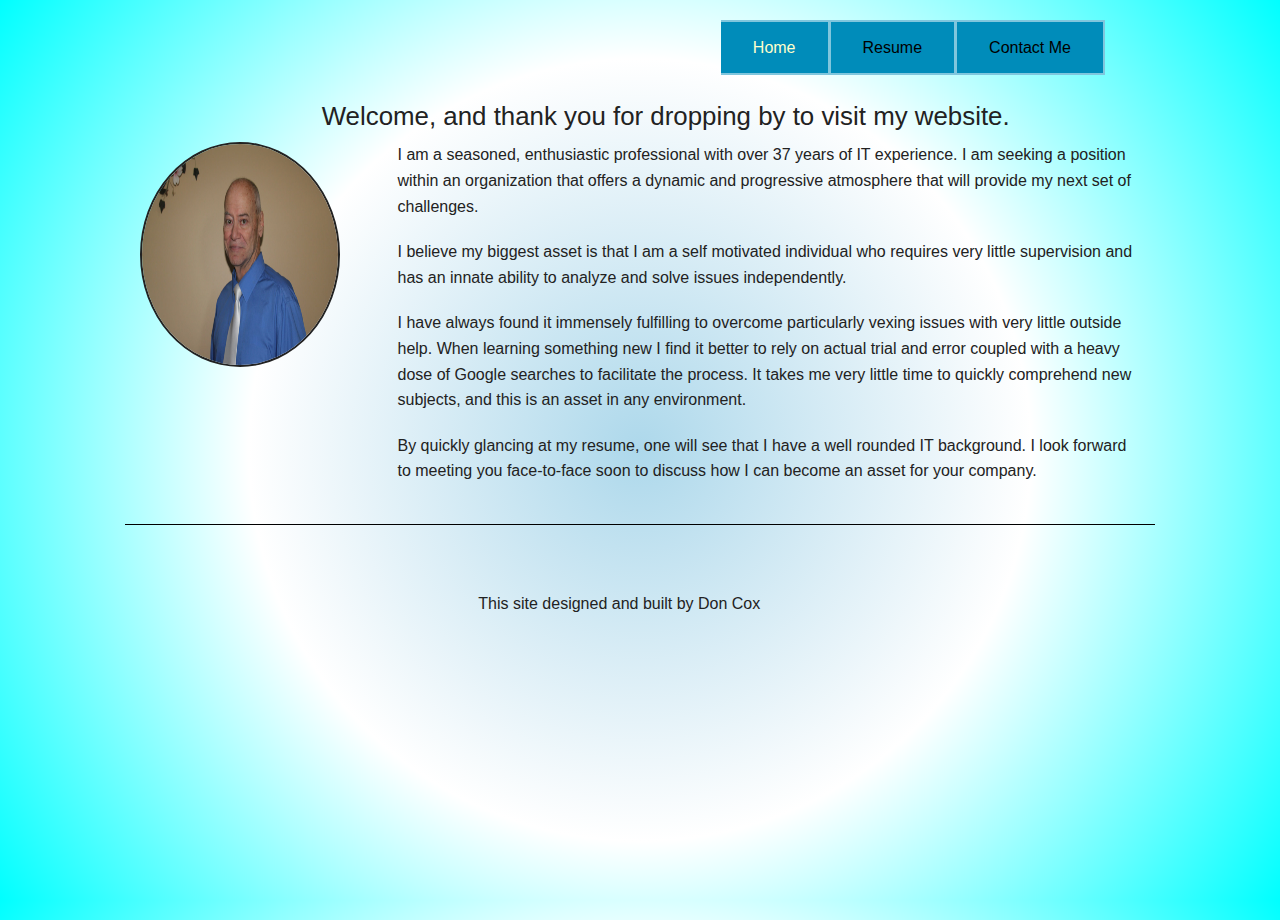
==== index.html @ eafe265c "Commit of resume built with zurb foundation." ====
<!doctype html>
<html class="no-js" lang="en">
  <head>
    <meta charset="utf-8" />
    <meta name="viewport" content="width=device-width, initial-scale=1.0" />
    <title>Don Cox</title>
    <link rel="stylesheet" href="css/normalize.css" />
    <link rel="stylesheet" href="css/foundation.css" />
    <link rel="stylesheet" href="css/my_style.css" />
    <script src="js/vendor/modernizr.js"></script>
  </head>
  <body>    
    <div class="row ft-nav">
        <div class="large-12 button-bar columns">
            <ul class="button-group large-offset-7">
                <li><a href="index.html" class="button selected">Home</a></li>
                <li><a href="resume.html" class="button ft-btn">Resume</a></li>
                <li><a href="contact.html" class="button ft-btn">Contact Me</a></li>
            </ul>
        </div>
    </div>
    
    <div class="row">
        <div id="message" class="columns large-12 large-offset-2 hide-for-small">
		<h4 id="fittext1">Welcome, and thank you for dropping by to visit my website.</h4
	</div> 
    </div>
    
    <div class="row ft-main">
        
        <div class="large-3 columns">
            <img class="ft-img" src="img/DonCox.jpg">
        </div>
        
        <div class="large-9 ft-para columns">
			
            <p>
                    I am a seasoned, enthusiastic professional with over 37 years of IT experience. I am seeking a position within
                    an organization that offers a dynamic and progressive atmosphere that will provide my next set of challenges.
            </p>
            <p>
                    I believe my biggest asset is that I am a self motivated individual who requires very little supervision and
                    has an innate ability to analyze and solve issues independently.
            </p>
            <p>
                    I have always found it immensely fulfilling to overcome particularly vexing issues with very little
                    outside help. When learning something new I find it better to rely on actual trial and error 
                    coupled with a heavy dose of Google searches to facilitate the process. It takes me very little time to 
                    quickly comprehend new subjects, and this is an asset in any environment.
            </p>
            <p>
                    By quickly glancing at my resume, one will see that I have a well rounded IT background. I look 
                    forward to meeting you face-to-face soon to discuss how I can become an asset for your company.
            </p>
	</div>
        
        <div class="row">
	  <div class="large-12 columns">
	      <hr>
	  </div>
	</div>
	<div class="row">
	  <div class="columns large-12 large-offset-4">
	      <footer class="ft-footr">
		<p>This site designed and built by Don Cox</p>
	      </footer>
	  </div>
	</div>
    </div>
        
    <script src="http://ajax.googleapis.com/ajax/libs/jquery/1.7.2/jquery.min.js"></script>
    <script type="text/javascript" src="js/vendor/jquery.js"></script>
    <script>
            $("#message").hide(3, function(){ $("#message").show("slow"); });
    </script>
    
    <script src="js/jquery.fittext.js"></script>
    <script type="text/javascript">
            $("#fittext1").fitText(3.75);
    </script>
    
  </body>
</html>
---- css/my_style.css ----
/*************
Global
*************/
body {
    background-image: radial-gradient(circle, rgb(173, 216, 235), rgb(255, 255, 255), aqua);
    font-family: Gibson, Helvetica Neue, sans-serif;
}
.ft-nav {
    margin-top: 20px;
}
hr {
    border-color: #000;
    height: 2px;
    width: auto;
}
.ft-btn {
    border: solid;
    color: #000;
    border-width: 2px;
}
.selected {
    border: solid;
    color: #ffffcc;
    border-width: 2px;
}
.ft-footr {
    margin-top: 45px;
}
/*********************
Page: Index
*********************/
.ft-main {
    margin-top: 30px;
}
/* Image */
.ft-img {
    height: 225px;
    width: 200px;
    border: solid;
    border-width: 2px;
    border-radius: 50%;
}

/***********************
Page: Resume
***********************/
.ft-hdr {
    text-align: center;
    margin-top: 20px;
}

.jcps_classes {
    margin-left: 20px;
}
/***************************
Page: Contact
***************************/
.ft-contact {
    margin-top: 35px;
}
.contact-info {
    list-style: none;
    padding: 0;
    margin: 0;
    font-size: 0.9em;
}
.contact-info a {
    display: block;
    min-height: 20px;
    background-repeat: no-repeat;
    background-size: 20px 20px;
    padding: 0 0 0 30px;
    margin: 0 0 10px;
    color: #000;
}
.contact-info li.phone a {
 background-image: url("../img/phone.png");
}
.contact-info li.mail a {
 background-image: url("../img/mail.png");
}
/* Media Queries */
@media screen and (max-width: 1025px) {
    .ft-img {
        height: 200px;
        width: 150px;
        margin-top: 30px;
        margin-left: 10%;
    }
    .ft-para {
        margin-top: 30px;
    }
    .welcome {
        text-align: center;
    }
    .ft-footr {
        text-align: center;
    }
}

@media screen
and (min-width: 768px )
and (max-width: 1023px) {
    .ft-img {
        margin-left: 10%;
    }
    .ft-para {
        max-width: 750px;
        margin-left: 3%;
        margin-right: 4%;
    }
    .ft-footr {
        margin-left: 10%;
    }
}   

@media screen
and (min-width: 319px )
and (max-width: 767px) {
    .ft-img {
        margin-left: 10%;
    }
    .ft-para {
        margin-left: 1%;
        margin-right: 2%;
    }
    .ft-footr {
        /*margin-left: 10%;*/
        margin: auto;
    }
}
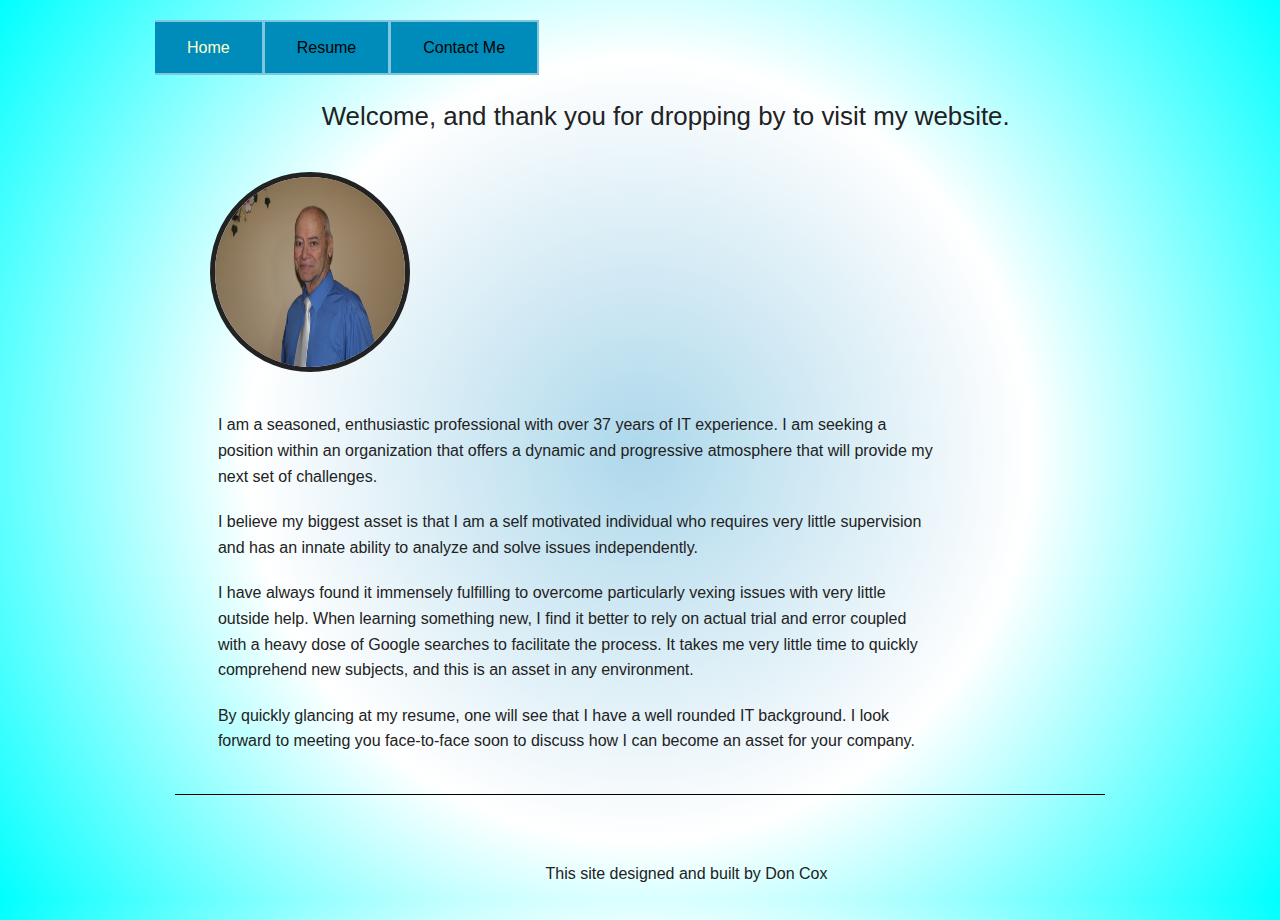
==== commit 6f43f9e4: "Cleaned up grammar and adjusted media queries" ====
--- a/index.html
+++ b/index.html
@@ -12,7 +12,7 @@
   <body>    
     <div class="row ft-nav">
         <div class="large-12 button-bar columns">
-            <ul class="button-group large-offset-7">
+            <ul class="button-group">
                 <li><a href="index.html" class="button selected">Home</a></li>
                 <li><a href="resume.html" class="button ft-btn">Resume</a></li>
                 <li><a href="contact.html" class="button ft-btn">Contact Me</a></li>
@@ -44,7 +44,7 @@
             </p>
             <p>
                     I have always found it immensely fulfilling to overcome particularly vexing issues with very little
-                    outside help. When learning something new I find it better to rely on actual trial and error 
+                    outside help. When learning something new, I find it better to rely on actual trial and error 
                     coupled with a heavy dose of Google searches to facilitate the process. It takes me very little time to 
                     quickly comprehend new subjects, and this is an asset in any environment.
             </p>
@@ -60,7 +60,7 @@
 	  </div>
 	</div>
 	<div class="row">
-	  <div class="columns large-12 large-offset-4">
+	  <div class="columns large-12">
 	      <footer class="ft-footr">
 		<p>This site designed and built by Don Cox</p>
 	      </footer>
--- a/css/my_style.css
+++ b/css/my_style.css
@@ -7,6 +7,8 @@
 }
 .ft-nav {
     margin-top: 20px;
+    display: block;
+    text-align: left;
 }
 hr {
     border-color: #000;
@@ -23,6 +25,11 @@
     color: #ffffcc;
     border-width: 2px;
 }
+.ft-main {
+    max-width: 940px;
+    margin: 0 auto;
+    padding: 0 5%;
+}
 .ft-footr {
     margin-top: 45px;
 }
@@ -34,18 +41,20 @@
 }
 /* Image */
 .ft-img {
-    height: 225px;
+    height: 200px;
     width: 200px;
     border: solid;
-    border-width: 2px;
-    border-radius: 50%;
+    margin: 10px 0 10px 0;
+    border-width: 5px;
+    border-radius: 100%;
 }
 
 /***********************
 Page: Resume
 ***********************/
 .ft-hdr {
-    text-align: center;
+    /*text-align: center;*/
+    margin-left: auto;
     margin-top: 20px;
 }
 
@@ -80,29 +89,29 @@
  background-image: url("../img/mail.png");
 }
 /* Media Queries */
-@media screen and (max-width: 1025px) {
+@media screen and (min-width: 480px) {
     .ft-img {
-        height: 200px;
-        width: 150px;
-        margin-top: 30px;
+        margin-left: 10%;
+    }
+    .ft-hdr {
         margin-left: 10%;
     }
     .ft-para {
-        margin-top: 30px;
+        width: 85%;
     }
-    .welcome {
-        text-align: center;
+    .ft-contact {
+        margin-left: 30%;
     }
     .ft-footr {
         text-align: center;
     }
 }
-
-@media screen
-and (min-width: 768px )
-and (max-width: 1023px) {
-    .ft-img {
-        margin-left: 10%;
+@media screen and (min-width: 680px ) {
+    .ft-hdr {
+        margin-left: 20%;
+    }
+     .ft-img {
+        margin-left: 30%;
     }
     .ft-para {
         max-width: 750px;
@@ -112,20 +121,25 @@
     .ft-footr {
         margin-left: 10%;
     }
-}   
-
-@media screen
-and (min-width: 319px )
-and (max-width: 767px) {
+}
+@media screen and (min-width: 1024px) {
+    .ft-hdr {
+        margin-left: 15%;
+    }
+    .ft-nav {
+        text-align: left;
+    }
+    ft-contact{
+        margin-left: 10%;
+    }
     .ft-img {
+        margin-top: 30px;
         margin-left: 10%;
     }
     .ft-para {
-        margin-left: 1%;
-        margin-right: 2%;
+        margin-top: 30px;
     }
     .ft-footr {
-        /*margin-left: 10%;*/
-        margin: auto;
+        text-align: center;
     }
-}   +}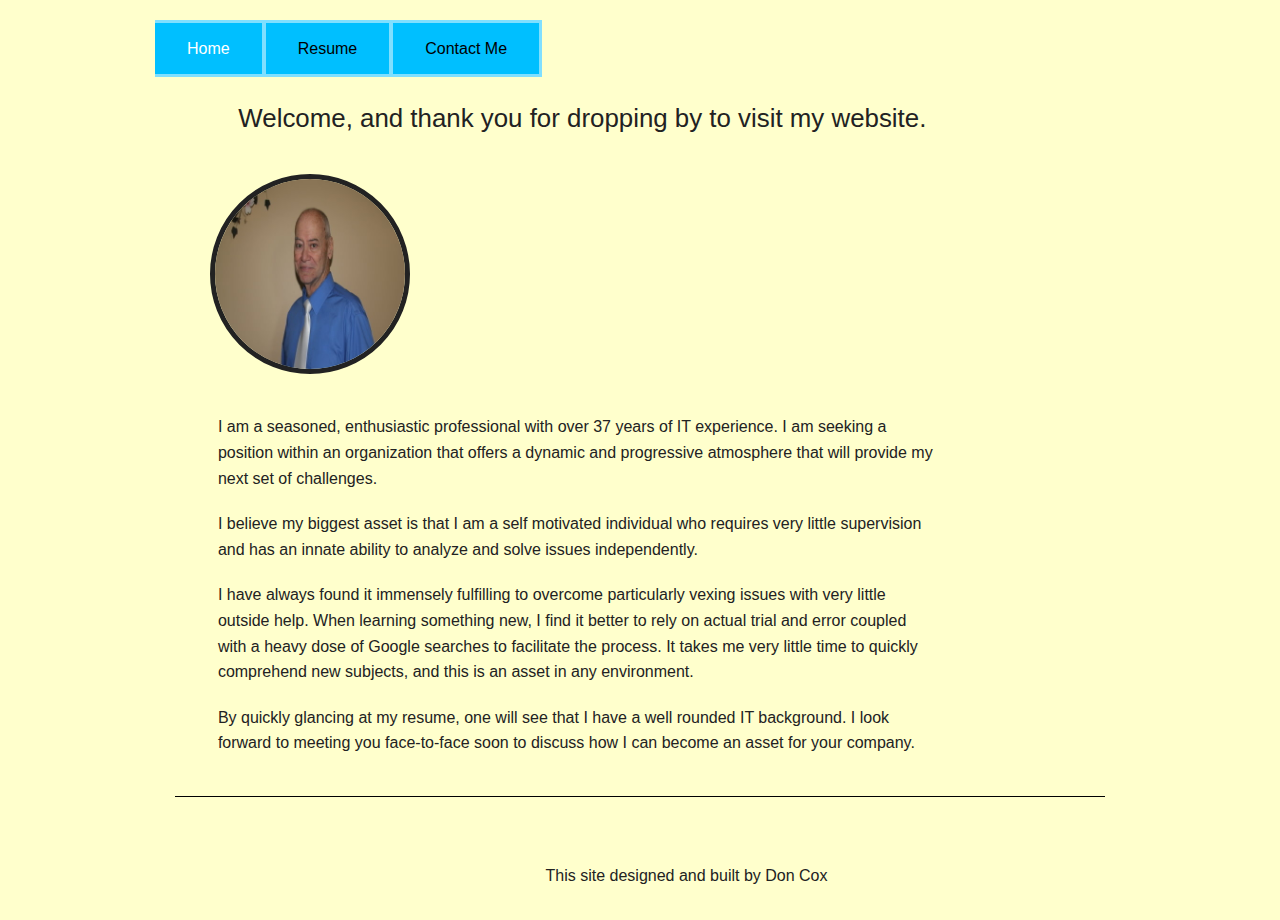
==== commit bcfa3c3f: "Changed photo and made updates per suggestions from class mentor." ====
--- a/index.html
+++ b/index.html
@@ -21,7 +21,7 @@
     </div>
     
     <div class="row">
-        <div id="message" class="columns large-12 large-offset-2 hide-for-small">
+        <div id="message" class="columns large-12 large-offset-1 hide-for-small">
 		<h4 id="fittext1">Welcome, and thank you for dropping by to visit my website.</h4
 	</div> 
     </div>
--- a/css/my_style.css
+++ b/css/my_style.css
@@ -2,7 +2,7 @@
 Global
 *************/
 body {
-    background-image: radial-gradient(circle, rgb(173, 216, 235), rgb(255, 255, 255), aqua);
+    background: #ffc;
     font-family: Gibson, Helvetica Neue, sans-serif;
 }
 .ft-nav {
@@ -16,14 +16,19 @@
     width: auto;
 }
 .ft-btn {
+    background: #00BFFF;
     border: solid;
+    border-color: #000;
     color: #000;
-    border-width: 2px;
+}
+.ft-btn:hover {
+    background: #BFEFFF;
+    color: #000;
 }
 .selected {
+    background: #00BFFF;
     border: solid;
-    color: #ffffcc;
-    border-width: 2px;
+    color: #fff;
 }
 .ft-main {
     max-width: 940px;
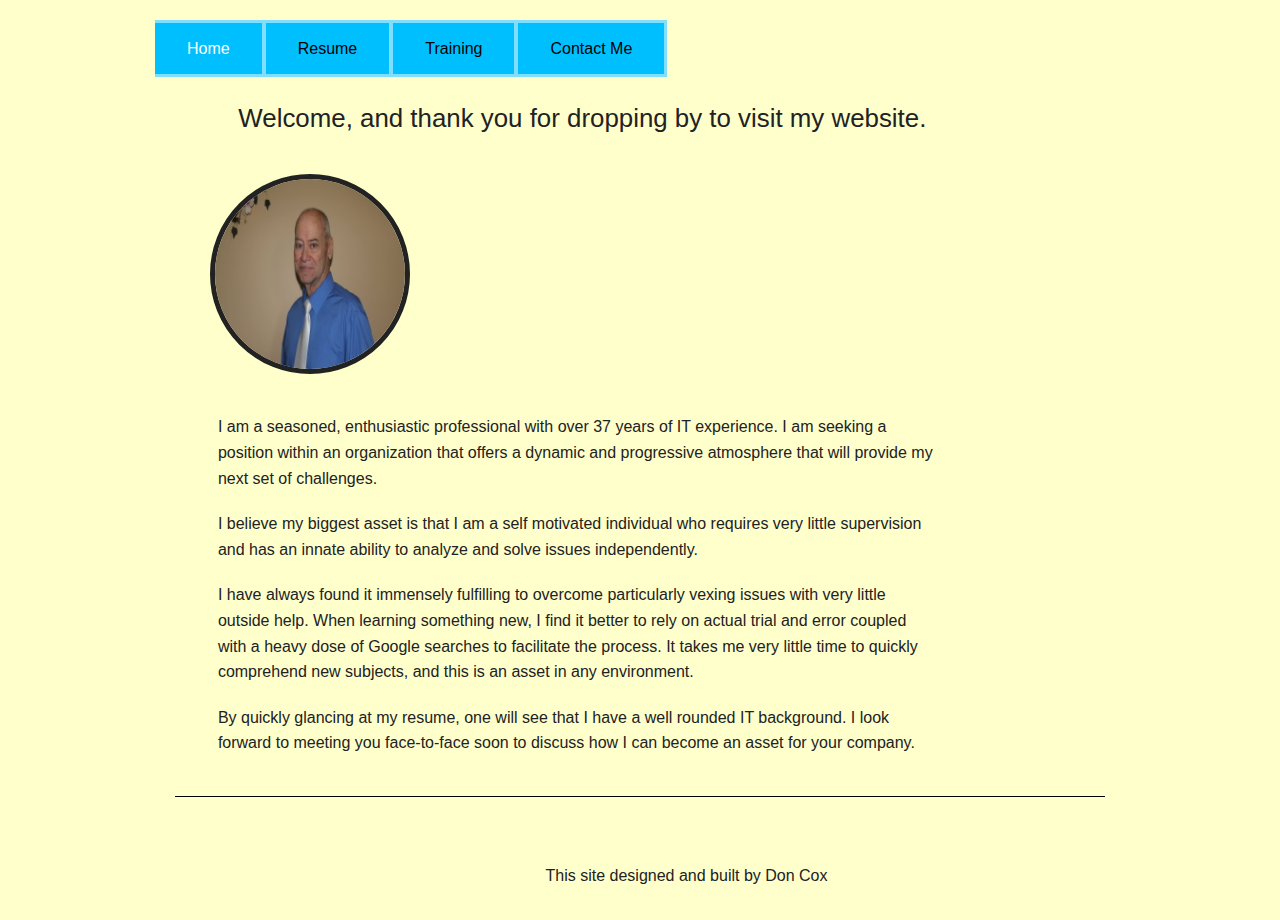
==== commit 76e0e479: "Added training page along with a link to my Treehouse badges." ====
--- a/index.html
+++ b/index.html
@@ -15,6 +15,7 @@
             <ul class="button-group">
                 <li><a href="index.html" class="button selected">Home</a></li>
                 <li><a href="resume.html" class="button ft-btn">Resume</a></li>
+		<li><a href="training.html" class="button ft-btn">Training</a></li>
                 <li><a href="contact.html" class="button ft-btn">Contact Me</a></li>
             </ul>
         </div>
--- a/css/my_style.css
+++ b/css/my_style.css
@@ -18,7 +18,7 @@
 .ft-btn {
     background: #00BFFF;
     border: solid;
-    border-color: #000;
+    border-color: #BFEFFF;
     color: #000;
 }
 .ft-btn:hover {
